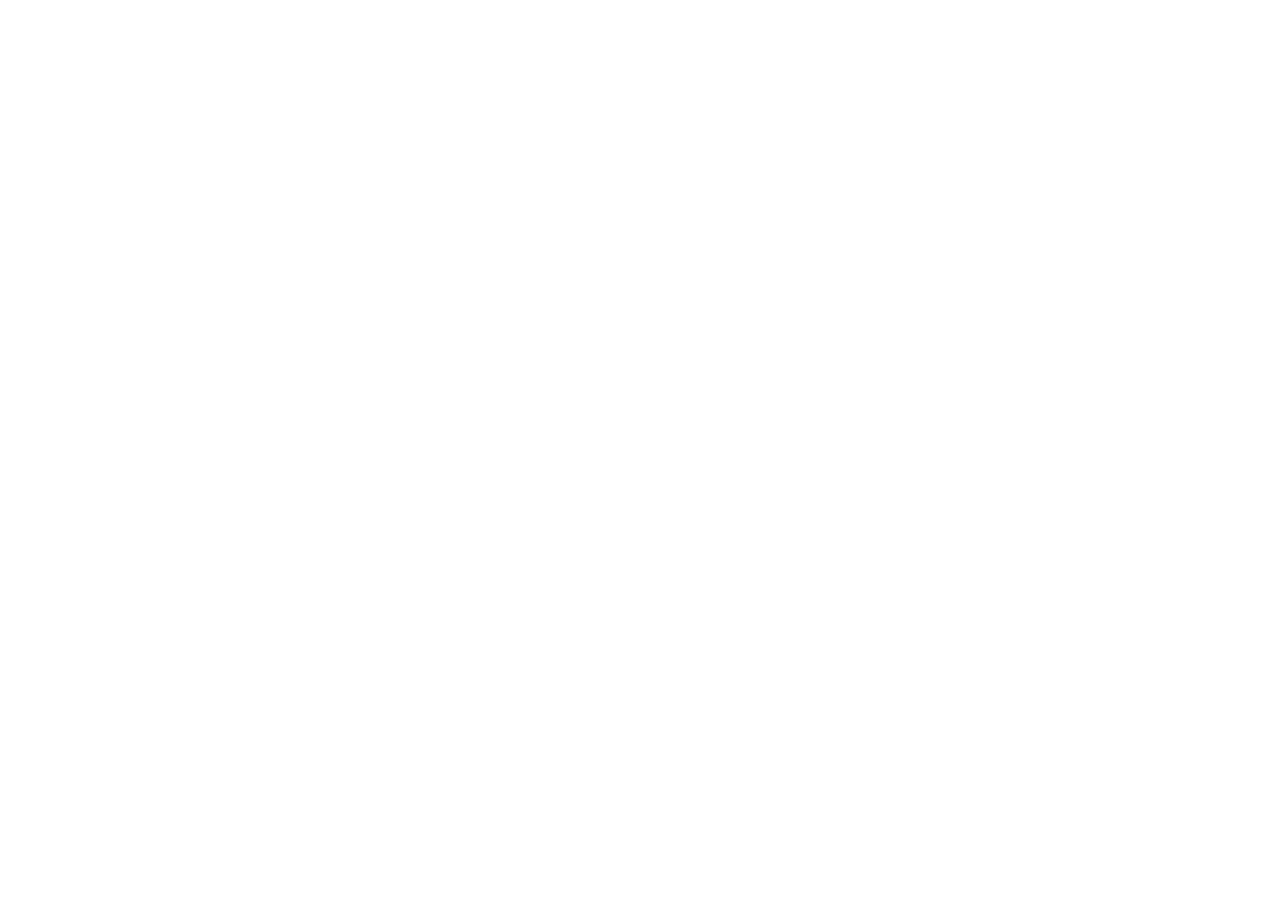
==== index.html @ a1b18a52 "start" ====
<!DOCTYPE html>
<html lang="en">
<head>
    <meta charset="UTF-8">
    <meta name="viewport" content="width=device-width, initial-scale=1.0">
    <title>E-commerce</title>
</head>
<body>
    
</body>
</html>
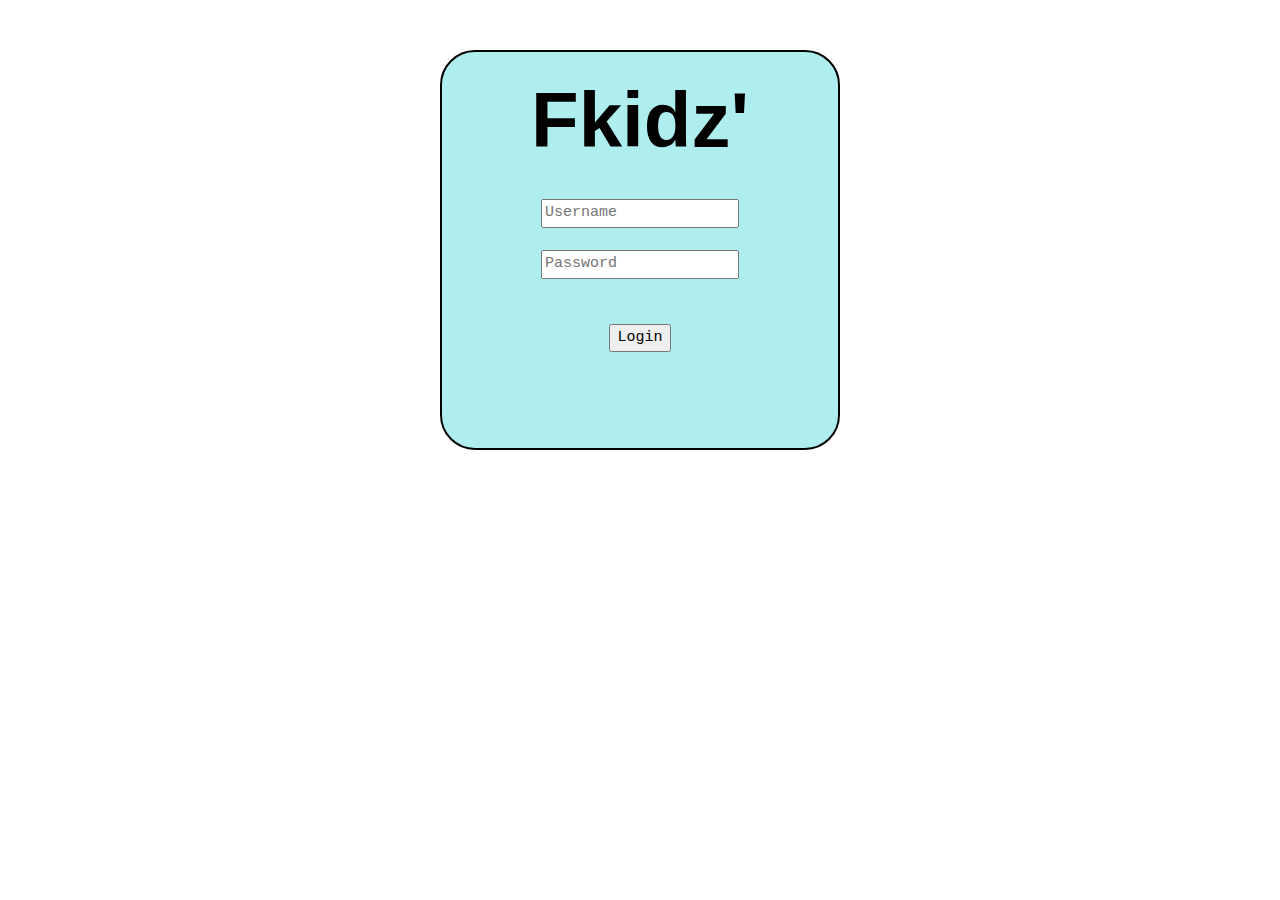
==== commit b92d669f: "added log-in with css" ====
--- a/index.html
+++ b/index.html
@@ -4,8 +4,22 @@
     <meta charset="UTF-8">
     <meta name="viewport" content="width=device-width, initial-scale=1.0">
     <title>E-commerce</title>
+    <link rel="stylesheet" href="./css/style.css">
+    <link rel="stylesheet" href="https://www.w3schools.com/w3css/4/w3.css">
 </head>
 <body>
-    
+    <center>
+    <div class="log">
+        <h1 class="title">Fkidz'</h1>
+        <div class="login">
+            <form action="#" method="post">
+                <input type="text" name="username" placeholder="Username" required><br><br>
+                <input type="password" name="password" placeholder="Password" required><br><br><br>
+                <input type="submit" value="Login">
+            </form>
+            <a href="./views/signup.html"></a>
+        </div>
+    </div>
+    </center>
 </body>
 </html>--- a/css/style.css
+++ b/css/style.css
@@ -0,0 +1,21 @@
+.log {
+    height: 400px;
+    width: 400px;
+    border: 2px solid black;
+    border-radius: 35px;
+    background-color: paleturquoise;
+    margin-top: 50px;
+    
+    .title {
+        font-family: Helvetica;
+        font-weight: bolder;
+        font-size: 78px;
+        text-align: center;
+    }
+
+    .login {
+        text-align: center;
+        font-family: 'Courier New';
+        margin-top: 20px;
+    }
+}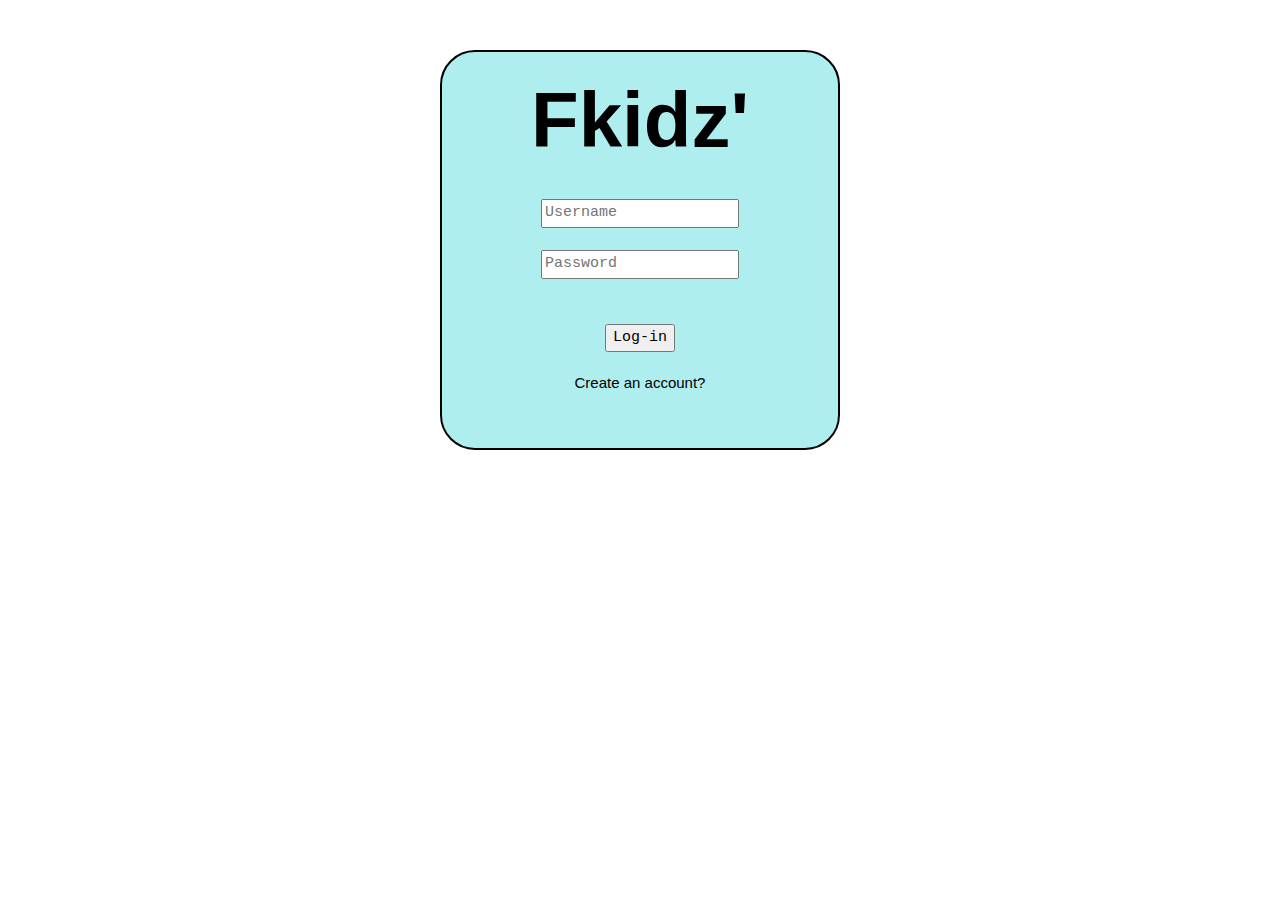
==== commit 0994c3c3: "added sign-up" ====
--- a/index.html
+++ b/index.html
@@ -4,7 +4,7 @@
     <meta charset="UTF-8">
     <meta name="viewport" content="width=device-width, initial-scale=1.0">
     <title>E-commerce</title>
-    <link rel="stylesheet" href="./css/style.css">
+    <link rel="stylesheet" href="./css/login.css">
     <link rel="stylesheet" href="https://www.w3schools.com/w3css/4/w3.css">
 </head>
 <body>
@@ -15,10 +15,10 @@
             <form action="#" method="post">
                 <input type="text" name="username" placeholder="Username" required><br><br>
                 <input type="password" name="password" placeholder="Password" required><br><br><br>
-                <input type="submit" value="Login">
+                <input class="btn" type="submit" value="Log-in">
             </form>
-            <a href="./views/signup.html"></a>
         </div>
+            <a href="./views/signup.html">Create an account?</a>
     </div>
     </center>
 </body>
--- a/css/login.css
+++ b/css/login.css
@@ -0,0 +1,35 @@
+body {
+    background-image: url(https://previews.123rf.com/images/volhabelausava/volhabelausava1505/volhabelausava150500021/40301983-hand-drawn-geometric-seamless-pattern-with-circles-vector-doodle-repeating-background.jpg);
+}
+
+.log {
+    height: 400px;
+    width: 400px;
+    border: 2px solid black;
+    border-radius: 35px;
+    background-color: paleturquoise;
+    margin-top: 50px;
+    
+    .title {
+        font-family: Helvetica;
+        font-weight: bolder;
+        font-size: 78px;
+        text-align: center;
+    }
+
+    .login {
+        text-align: center;
+        font-family: 'Courier New';
+        margin-top: 20px;
+        margin-bottom: 20px;
+
+        .btn {
+            cursor: pointer;
+        }
+    }
+
+    a {
+        text-decoration: none;
+        cursor: pointer;
+    }
+}